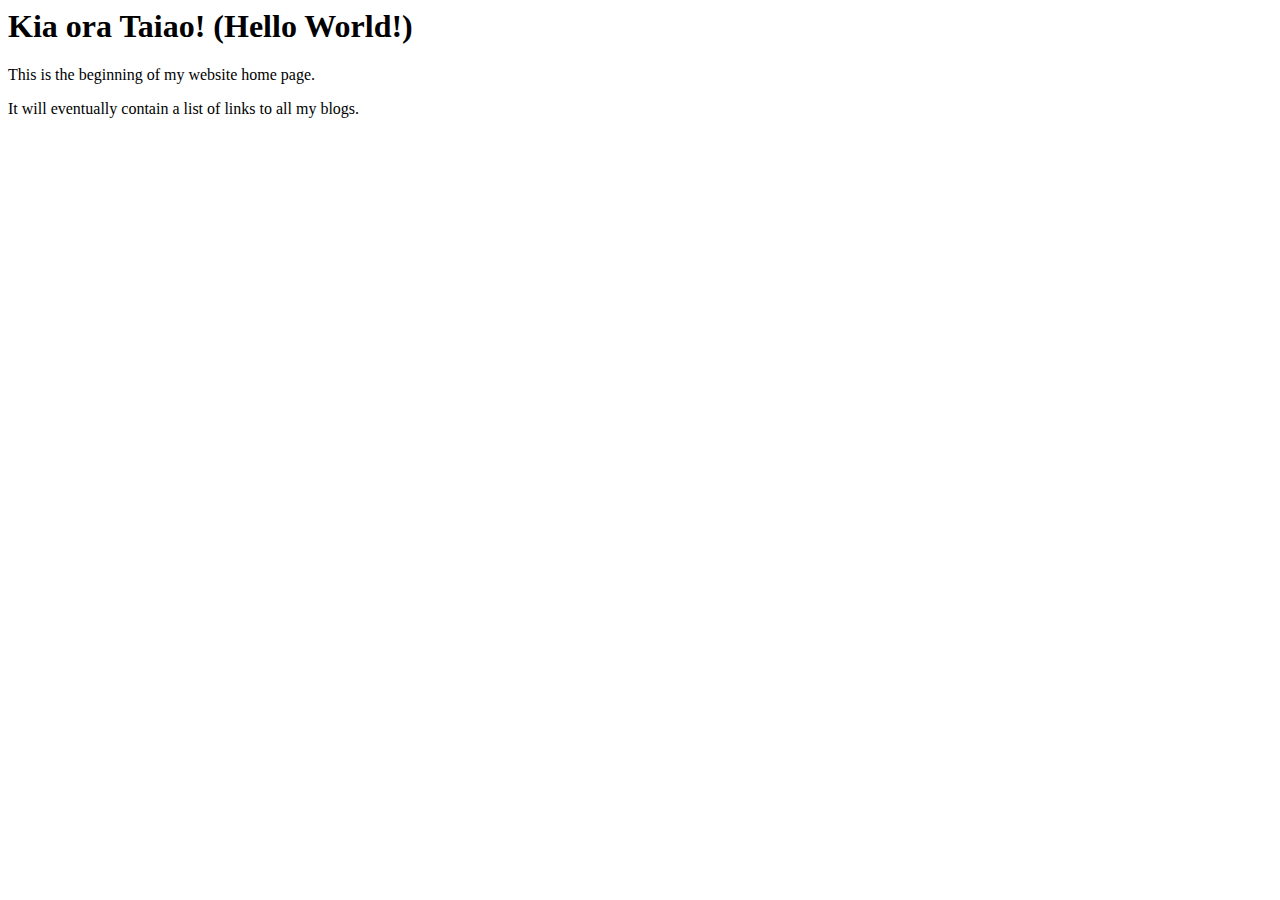
==== index.html @ 36f130bb "Initial commit" ====
<html>
  <head>
    <title>My blog</title>
  <body>
    <h1>Kia ora Taiao! (Hello World!)</h1> 
    <p> This is the beginning of my website home page.</p>
    <p> It will eventually contain a list of links to all my blogs. </p>
  </body>
</html>
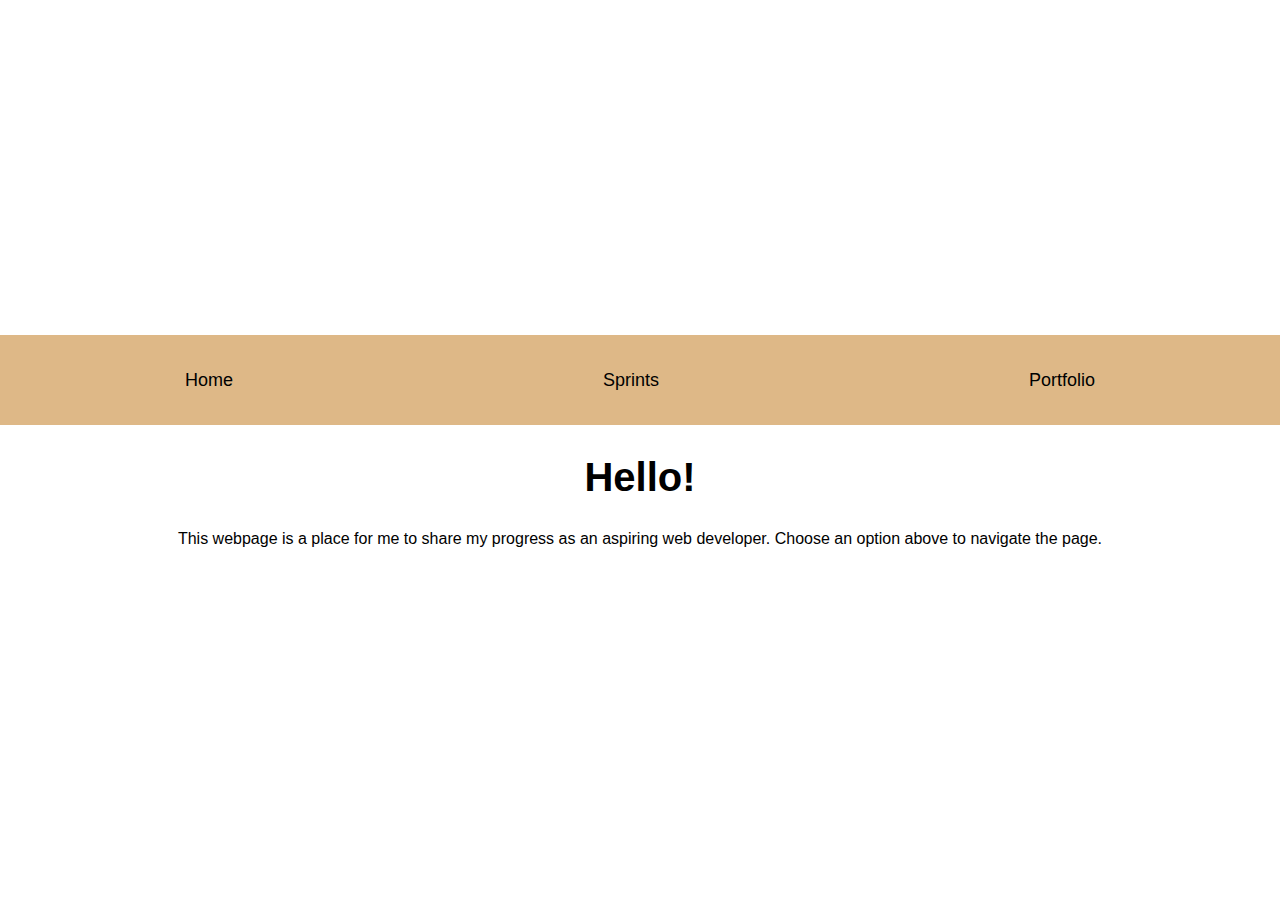
==== commit d68cd2b2: "Add index.html" ====
--- a/index.html
+++ b/index.html
@@ -1,9 +1,44 @@
 <html>
   <head>
-    <title>My blog</title>
-  <body>
-    <h1>Kia ora Taiao! (Hello World!)</h1> 
-    <p> This is the beginning of my website home page.</p>
-    <p> It will eventually contain a list of links to all my blogs. </p>
+    <link href="styles/main.css" rel="stylesheet" type="text/css">
+    <title>Sam Taylor | Dev Academy Blog</title>
+  <body> 
+
+    <header>
+      <h1>Sam's Blog</h1>
+    </header>
+
+    <nav>
+      <div class="bar">
+      <div class= "dropdown">
+        <button>Home</button>
+        <div class="sprints">
+        <button>Sprints</button>
+        <ul>
+          <li><a href="#">Sprint 1</a></li>
+          <li><a href="#">Sprint 2</a></li>
+          <li><a href="#">Sprint 3</a></li>
+          <li><a href="#">Sprint 4</a></li>
+          <li><a href="#">Sprint 5</a></li>
+        </ul>
+      </div>
+        <div class="portfolio">
+        <button>Portfolio</button>
+        <ul>
+          <li><a href="#">Placeholder</a></li>
+          <li><a href="#">Placeholder</a></li>
+        </ul>
+      </div>
+      </div>
+    </div>
+    </nav>
+
+
+<div class="main-text">
+    <h2>Hello!</h2> 
+    <p class="home-text">This webpage is a place for me to share my progress as an aspiring web developer. Choose an option above to navigate the page.</p>
+  </div>
+  </head>
+  </div>
   </body>
 </html>--- a/styles/main.css
+++ b/styles/main.css
@@ -0,0 +1,112 @@
+* {
+    margin: 0;
+    padding: 0;
+}
+
+header{
+    text-align: center;
+    padding-top: 7%;
+    padding-bottom: 7%;
+    background-image: url(../img/backdrop3.jpg);
+    margin-top: 10px;
+    margin-bottom: 10px;
+    font-size: 60px;
+    font-family: 'Courier New', Courier, monospace;
+}
+
+body{
+    background-color: white;
+    /*background-image: url("../img/backdrop2.jpg");*/
+    background-size: cover;
+    color:rgb(0, 0, 0);
+    font-family: Arial, Helvetica, sans-serif;
+    text-align: center;
+}
+
+.bar{
+    background: burlywood;
+}
+
+.dropdown{
+    height: 10vh;
+    display: flex;
+    justify-content:space-around;
+    align-items: center;  
+}
+
+.sprints, .portfolio{
+    position: relative;
+}
+
+.sprints ul, .portfolio ul{
+    position: absolute;
+    background: burlywood;
+    margin-top: 10px;
+    width: 200px;
+    height: 200px;
+    display:flex;
+    justify-content:space-around;
+    align-items: center;
+    flex-direction:column;
+    list-style:none; /* Removes the dots */
+    opacity: 0;
+    border-radius: 5px;
+    pointer-events: none;
+    transform: translateY(-10px);
+    transition: all 0.4s ease;
+}
+
+.sprints a, .portfolio a{
+    color: black;
+    text-decoration: none; /* Removes the underlines */
+}
+
+.sprints li, .portfolio li{
+    width: 100%;
+    height: 100%;
+    display: flex;
+    justify-content: center;
+    align-items: center;
+}
+
+.sprints li:hover, .portfolio li:hover{
+    background-color: rgb(206, 168, 118);
+    border-radius: 5px;
+}
+
+.dropdown button, .home{
+    background: none;
+    border: rgb(255, 255, 255);
+    color: black;
+    font-size: 18px;
+    cursor: pointer;
+    text-decoration: none;
+    padding: 24px;
+    outline: none;
+}
+
+.dropdown button:hover, .home:hover{
+    background-color: rgb(206, 168, 118);
+}
+
+.sprints button:focus + ul, .portfolio button:focus + ul{
+    opacity: 1;
+    pointer-events: all;
+    transform: translateY(0px);
+}
+
+h1{
+    color: white;
+}
+
+h2{
+    font-size: 40px;
+}
+
+.main-text{
+    padding-top: 30px;
+}
+
+.home-text{
+    padding-top: 30px;
+}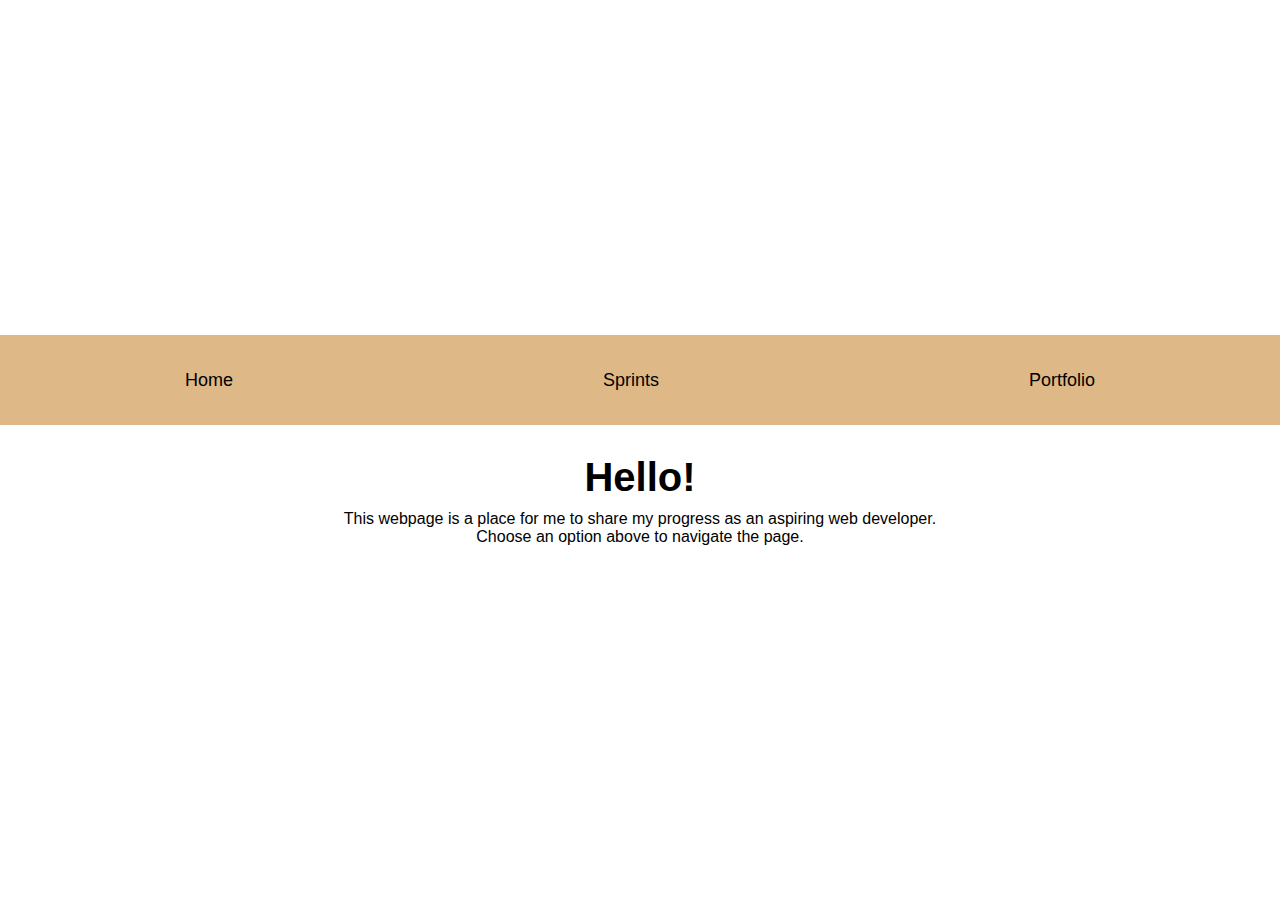
==== commit 5150ad28: "Add sprint2-technical.html content" ====
--- a/index.html
+++ b/index.html
@@ -15,8 +15,8 @@
         <div class="sprints">
         <button>Sprints</button>
         <ul>
-          <li><a href="#">Sprint 1</a></li>
-          <li><a href="#">Sprint 2</a></li>
+          <li><a href="blog/sprint1-technical.html">Sprint 1</a></li>
+          <li><a href="blog/sprint2-technical.html">Sprint 2</a></li>
           <li><a href="#">Sprint 3</a></li>
           <li><a href="#">Sprint 4</a></li>
           <li><a href="#">Sprint 5</a></li>
@@ -36,9 +36,13 @@
 
 <div class="main-text">
     <h2>Hello!</h2> 
-    <p class="home-text">This webpage is a place for me to share my progress as an aspiring web developer. Choose an option above to navigate the page.</p>
-  </div>
+    <p class="welcome-text">This webpage is a place for me to share my progress as an aspiring web developer. </p>
+    <p>Choose an option above to navigate the page.</p> 
+</div>
+
   </head>
   </div>
   </body>
+<!-- <footer>Footer | Sam Taylor</footer> !-->
+
 </html>--- a/styles/main.css
+++ b/styles/main.css
@@ -50,8 +50,8 @@
     flex-direction:column;
     list-style:none; /* Removes the dots */
     opacity: 0;
+    visibility: hidden; /* pointer-event: none; was causing links to break */
     border-radius: 5px;
-    pointer-events: none;
     transform: translateY(-10px);
     transition: all 0.4s ease;
 }
@@ -91,8 +91,8 @@
 
 .sprints button:focus + ul, .portfolio button:focus + ul{
     opacity: 1;
-    pointer-events: all;
     transform: translateY(0px);
+    visibility: visible;
 }
 
 h1{
@@ -103,10 +103,78 @@
     font-size: 40px;
 }
 
+h3{
+    font-size: 28px;
+    text-align: left;
+}
+
+h4{
+    font-size: 20px;
+    text-align: left;
+    padding-left: 20px;
+    margin-left: 5%;
+    margin-right: 60%;
+    padding-bottom: 10px;
+}
+
+h5{
+    font-size: 20px;
+    text-align: left;
+    padding-left: 20px;
+    margin-left: 5%;
+    margin-right: 60%;
+    padding-bottom: 10px;
+    padding-top: 40px;
+}
+
 .main-text{
     padding-top: 30px;
 }
 
 .home-text{
-    padding-top: 30px;
+    border: 0px solid;
+    padding-left: 20px;
+    margin-left: 5%;
+    margin-right: 60%;
+    text-align: left;
+}
+
+.header-text{
+    border: 0px solid;
+    padding: 20px;
+    margin-top: 2%;
+    margin-left: 5%;
+    margin-right: 60%;
+    text-align: left;
+}
+
+.properties-list{
+    border: 0px solid;
+    padding-left: 20px;
+    margin-left: 5%;
+    margin-right: 60%;
+    text-align: left;
+    padding-top: 10px;
+    padding-bottom: 10px;
+}
+
+.welcome-text{
+    text-align: center;
+    padding-top: 10px;
+}
+
+.margin-img{
+    width: 100%;
+    max-width: 35vh;
+    float: right;
+    padding-right: 25%;
+    padding-bottom: 10px;
+}
+
+footer{
+    width: 100%;
+    position:relative;
+    height: 20px;
+    font-size: 12px;
+    clear: both;
 }